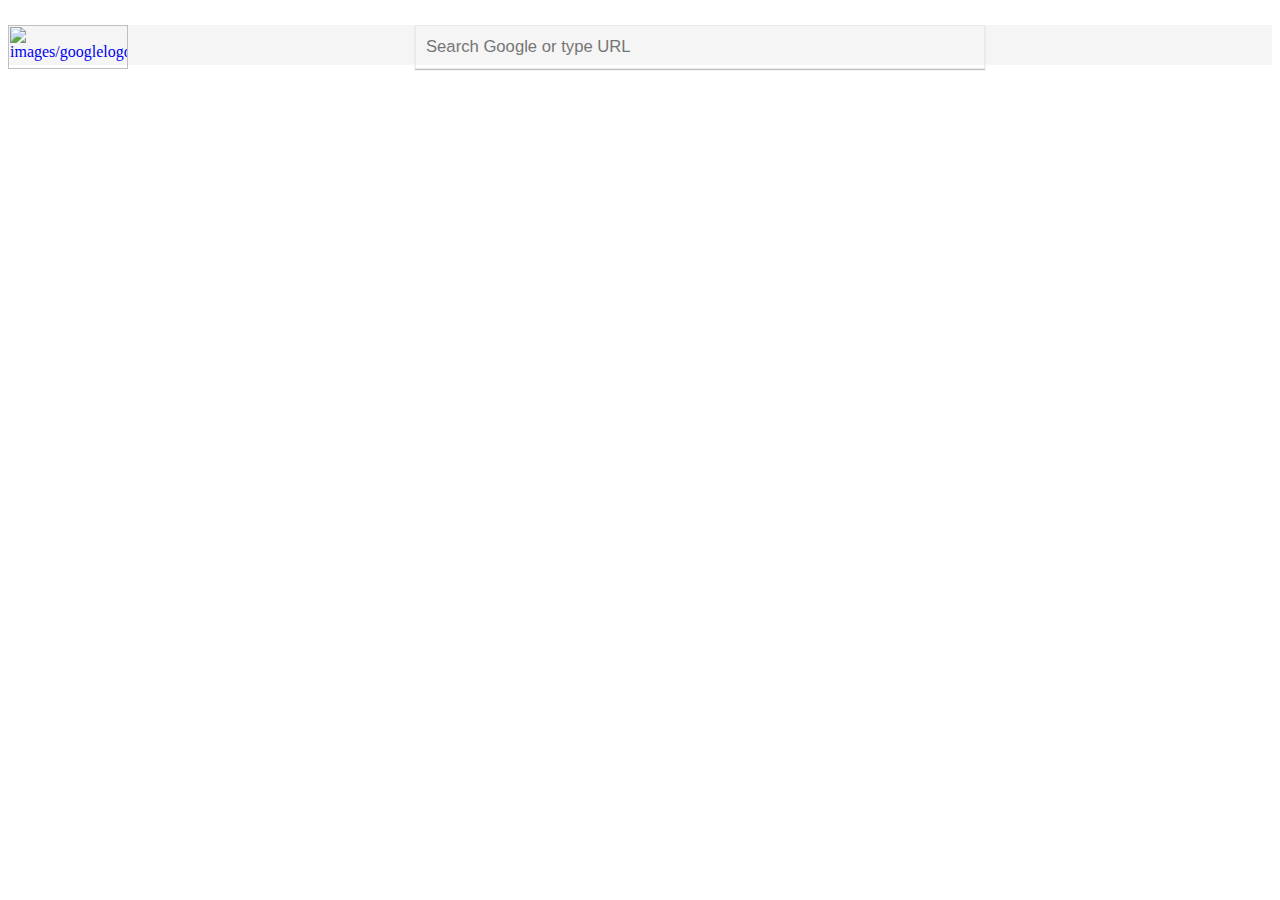
==== results.html @ e07f8d87 "UpdateResults v1" ====
<html>
    <header>
            <link rel="stylesheet" href="css/main.css">
        <div class="topcontainer">
            <a href="_"><img src="https://i.imgur.com/Hp4HuEx.png" alt="images/googlelogo_color_272x92dp" class ="topimage"></a>            
            <form>
                <input type="text" name="SearchBar" id="topsearchbar" class="topsearch" placeholder="Search Google or type URL">
            </form>
        </div>
    </header>
</html>
---- css/main.css ----
/* Image adjustment for Google Image */
.center {
    display: block;
    height: 15%;
    width: 20%;
    margin-left: auto;
    margin-right: auto;
    margin-top: 11%;
}

/* Search Bar Styles */
#searchbar {
    display: block;
    margin-left: auto;
    margin-right: auto;
    margin-top: 2%;
    width: 570px;
    height: 44px;
    border: none; 
    padding: 10px;
    border:1px solid #eaeaea;
    text-align: left;
    background-color: whitesmoke;
    background: url(http://i.imgur.com/l5S4LZ2.png) no-repeat; /* adding microphone icon */
    background-size: 5%;
    background-position: 520px;
    box-shadow: 0 1px 1px rgba(0,0,0,0.25);
}
/* Search Bar Placeholder Text Style */
input::-webkit-input-placeholder {
    display: block;
    font-family: Arial, Helvetica, sans-serif;
    font-size: 125%;
    
}
/* Search Bar Hover Style */
#searchbar:hover {
   /* 
   border-color: #a0a0a0 #b9b9b9 #b9b9b9 #b9b9b9;
   */
   box-shadow: 0 2px 2px rgba(0,0,0,0.25);
}
/* Top link Styles */
.top-menu {
    text-align: left;
    margin-left: 1.5%;
    margin-top: 1.5%;
    font-family: Arial, Helvetica, sans-serif;
    font-size: 85%;
}
/* BROKEN hover setup for menus */
.top-menu:hover {

}

#appdrawer {
    width: 25;
    height: 25;
}

#notification {
    width: 20;
    height: 20;
}

#account {
    width: 38 !important;
    height: 38 !important;
}

/* Manual Search Button Styles */
.searchbutton {
    height: 38px;
    width: 70%;
    width: 88px;
    background-color: whitesmoke;
}
/* Lucky Button Styles */
.luckybutton {
    height: 38px;
    width: 70%;
    width: 88px;
    background-color: whitesmoke;
}
/* Button Container set for side by bide buttons */
.manualbuttons {
    display:inline-block;
    align-self: auto;
}

/* container styles for the buttons in the middle of the page */
.buttoncontainer {
    text-align: center;
}
/* Bottom Menu Styles */
.bottom-menu {
    margin-left: 2.5%;
    margin-right: 2.5%;
    margin-bottom: 9.5%;
    font-family: Arial, Helvetica, sans-serif;
    font-size: 85%;
}
/* BROKEN Bottom Menu Container Styles */
.bottomcontainer {
    background-color: whitesmoke;
    height: 30px;
    align-items: center;
}

/* unvisited link */
.link {
    text-decoration: none;
}

/* visited link */
.visited {
    color: blue;
}

/* mouse over link */
.hover:hover {
    text-decoration: underline;
}

/* selected link */
.active {
    color: black;
}


/* Results Page Styles */

.topcontainer {
    height: 40;
    margin: 0;
    background: whitesmoke;
}

.topimage {
    float: left;
    height: 44;
    width: 120;

}

.topsearch {
    height: 35;
    width: 400;
}

/* Search Bar Styles */
#topsearchbar {
    display: block;
    margin-left: auto;
    margin-right: auto;
    margin-top: 2%;
    width: 570px;
    height: 44px;
    border: none; 
    padding: 10px;
    border:1px solid #eaeaea;
    text-align: left;
    background-color: whitesmoke;
    background: url(http://i.imgur.com/l5S4LZ2.png) no-repeat, url(https://i.imgur.com/op3FcBd.png) no-repeat; /* adding microphone icon */
    background-size: 5%, 4%;
    background-position: 490px, 530px;
    box-shadow: 0 1px 1px rgba(0,0,0,0.25);
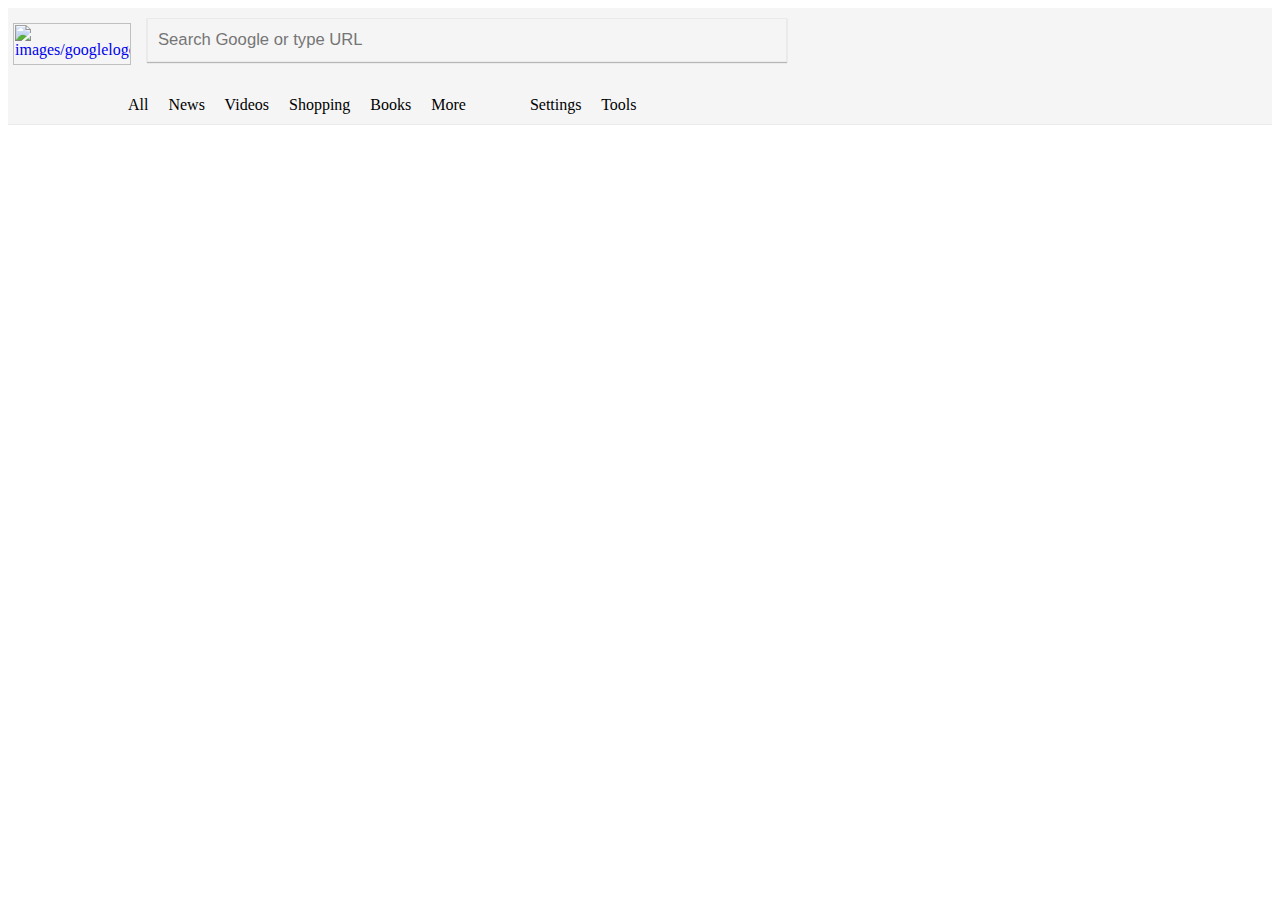
==== commit 83f9e43c: "Update Resuts v2" ====
--- a/results.html
+++ b/results.html
@@ -3,9 +3,35 @@
             <link rel="stylesheet" href="css/main.css">
         <div class="topcontainer">
             <a href="_"><img src="https://i.imgur.com/Hp4HuEx.png" alt="images/googlelogo_color_272x92dp" class ="topimage"></a>            
-            <form>
-                <input type="text" name="SearchBar" id="topsearchbar" class="topsearch" placeholder="Search Google or type URL">
-            </form>
+                <form>
+                    <input type="text" name="SearchBar" id="topsearchbar" class="topsearch" placeholder="Search Google or type URL">
+                </form>
+                <br><br><br><br>
+                    <p style="text-align:right" class="mainmenuleft">
+                        <span style="float:left" >
+                            <a href=" " class="link visited hover active">All</a> 
+                                &nbsp; &nbsp; 
+                            <a href=" " class="link visited hover active">News</a>
+                                &nbsp; &nbsp;
+                            <a href=" " class="link visited hover active">Videos</a> 
+                                &nbsp; &nbsp; 
+                            <a href=" " class="link visited hover active">Shopping</a> 
+                                &nbsp; &nbsp;
+                            <a href=" " class="link visited hover active">Books</a> 
+                                &nbsp; &nbsp; 
+                            <a href=" " class="link visited hover active">More</a> 
+                                &nbsp; &nbsp;
+                                &nbsp; &nbsp;
+                                &nbsp; &nbsp;
+                                &nbsp; &nbsp; 
+                        </span>
+                        <span style="float:left">
+                            <a href=" " class="link visited hover active">Settings</a> 
+                                &nbsp; &nbsp; 
+                            <a href=" " class="link visited hover active">Tools</a> 
+                                &nbsp; &nbsp; 
+                        </span>
+                    </p>
         </div>
     </header>
 </html>--- a/css/main.css
+++ b/css/main.css
@@ -131,15 +131,18 @@
 /* Results Page Styles */
 
 .topcontainer {
-    height: 40;
+    height: 116;
     margin: 0;
     background: whitesmoke;
+    border-bottom: solid 1px #eaeaea;
 }
 
 .topimage {
     float: left;
-    height: 44;
-    width: 120;
+    height: 42;
+    width: 118;
+    margin-top: 15;
+    margin-left: 5;
 
 }
 
@@ -151,10 +154,10 @@
 /* Search Bar Styles */
 #topsearchbar {
     display: block;
-    margin-left: auto;
-    margin-right: auto;
-    margin-top: 2%;
-    width: 570px;
+    float: left;
+    margin-top: 10;
+    margin-left: 16;
+    width: 640px;
     height: 44px;
     border: none; 
     padding: 10px;
@@ -162,6 +165,24 @@
     text-align: left;
     background-color: whitesmoke;
     background: url(http://i.imgur.com/l5S4LZ2.png) no-repeat, url(https://i.imgur.com/op3FcBd.png) no-repeat; /* adding microphone icon */
-    background-size: 5%, 4%;
-    background-position: 490px, 530px;
-    box-shadow: 0 1px 1px rgba(0,0,0,0.25);+    background-size: 4%, 3%;
+    background-position: 560px, 600px;
+    box-shadow: 0 1px 1px rgba(0,0,0,0.25);
+}
+
+/* Search Bar Hover Style */
+#topsearchbar:hover {
+    /* 
+    border-color: #a0a0a0 #b9b9b9 #b9b9b9 #b9b9b9;
+    */
+    box-shadow: 0 2px 2px rgba(0,0,0,0.25);
+ }
+
+ .mainmenuleft {
+    margin-bottom: 0;
+    margin-left: 120;
+ }
+
+ .mainmenuright {
+
+ }